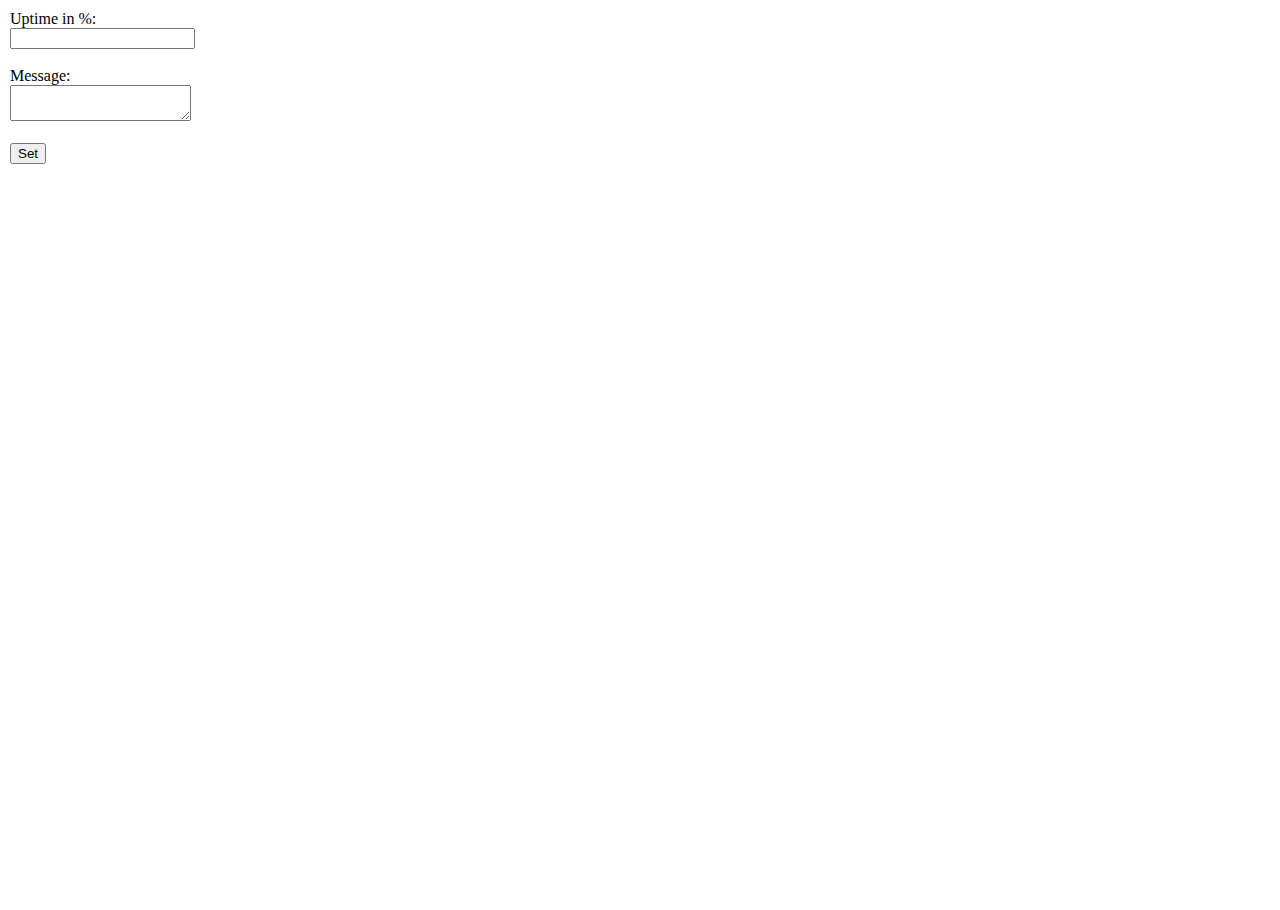
==== src/admin/index.html @ d3029ed7 "Frontend implementation" ====
<!DOCTYPE html>
<html lang="en">
<head>
    <meta charset="UTF-8">
    <title>Maintenance Monitor</title>
    <link rel="stylesheet" href="style.css">
    <script src="https://ajax.googleapis.com/ajax/libs/jquery/1.10.2/jquery.min.js"></script>
    <script src="admin.js"></script>
</head>
<body>
<form class="main">
    <label for="uptime">Uptime in %:</label><br>
    <input type="text" id="uptime" name="uptime"><br><br>
    <label for="message">Message:</label><br>
    <textarea type="textarea" id="message" name="message"></textarea><br><br>
    <button id="set" type="button" onclick="setData()">Set</button>
</form>
<div class="status"></div>
</body>
</html>
---- src/admin/style.css ----
html, body {
    margin: 0;
    padding: 0;
    width: 100%;
    height: 100%;
}

.main {
    margin: 10px;
}
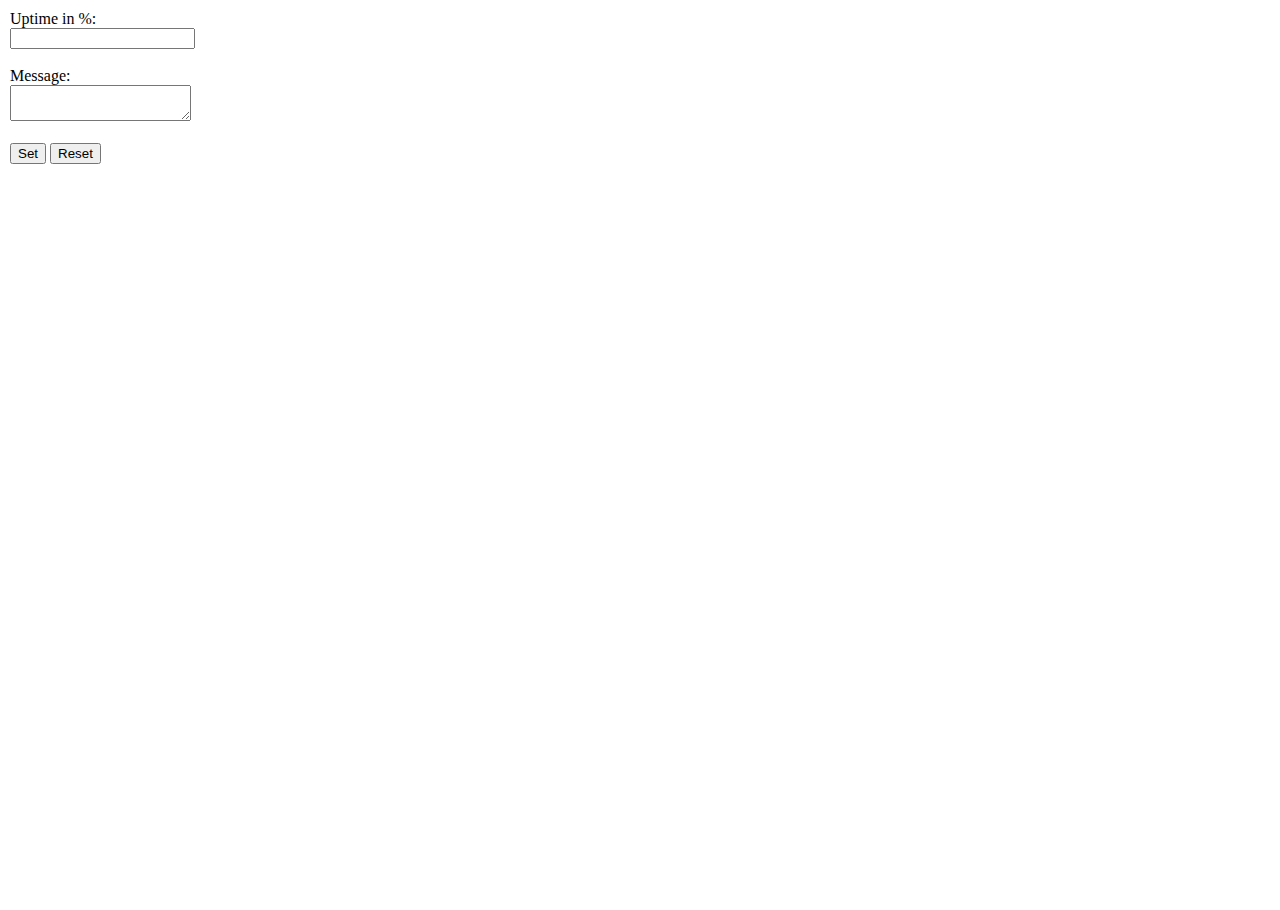
==== commit 52c4ba5e: "Implemented reset functionality" ====
--- a/src/admin/index.html
+++ b/src/admin/index.html
@@ -14,6 +14,7 @@
     <label for="message">Message:</label><br>
     <textarea type="textarea" id="message" name="message"></textarea><br><br>
     <button id="set" type="button" onclick="setData()">Set</button>
+    <button id="reset" type="button" onclick="resetData()">Reset</button>
 </form>
 <div class="status"></div>
 </body>
